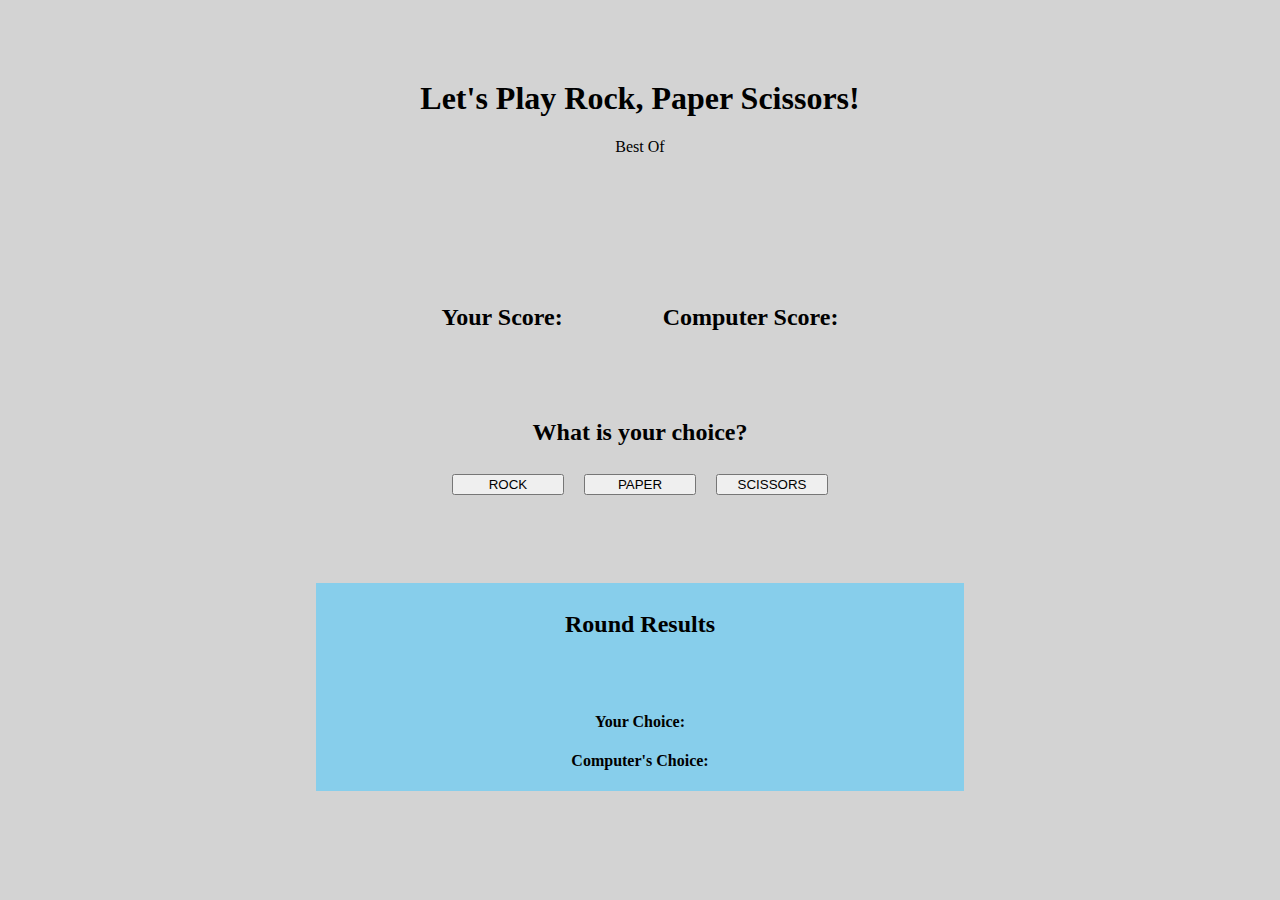
==== Javascript Version/index.html @ 13fa32d9 "Added html for user interface, created index.css and index.js. Simple styling for game" ====
<!DOCTYPE html>
<html lang="en">
<head>
    <meta charset="UTF-8">
    <meta name="viewport" content="width=device-width, initial-scale=1.0">
    <title>Document</title>
    <link rel = "stylesheet" type = "text/css" href = "index.css" />
</head>
<body>
    <section id="intro">
        <h1>Let's Play Rock, Paper Scissors!</h1>
        <p>Best Of <span id="winningTotal"></span></p>
    </section>

    <section id="game">
        <div id="scores">
            <div id="playerScore" class="score">
                <h2>Your Score:</h2>
                <span id="currentPlayerScore"></span>
            </div>
            <div id="computerScore" class="score">
                <h2>Computer Score:</h2>
                <span id="currentComputerScore"></span>
            </div>
        </div>
        <div id="playerOptions">
            <h2>What is your choice?</h2>
            <div id="choices">
                <button id="rock">ROCK</button>
                <button id="paper">PAPER</button>
                <button id="scissors">SCISSORS</button>
            </div>
        </div>
    </section>
    <section id="lastResult">
        <h2><strong>Round Results</strong></h2>
        <h4 id="roundWinner"></h4>
        <div id="playerSelectionDiv">
            <h4>Your Choice: </h4>
            <span id="playerSelection"></span>
        </div>
        <div id="computerSelectionDiv">
            <h4>Computer's Choice: </h4>
            <span id="computerSelection"></span>
        </div>
    </section>
    
    <script>
        //stores value of score needed to break while loop
        const winningScore = 5;
        //storing values safe to use in computerPlay()
        const rock = "ROCK";
        const paper = "PAPER";
        const scissors = "SCISSORS";   
        //variables to store current scores of each player, both start with 0
        let playerScore = 0;
        let computerScore = 0;
        //declaring result variable as to not do it in the while loop
        let playerSelection;
        let computerSelection;
        let result;
        
        /*Function to return a whole integer between args min and max
            Used to choose computer's choice
        */
        let randomInt = (min, max) => {
            min = Math.ceil(min); 
            max = Math.floor(max); 
            return Math.floor(Math.random() * (max - min + 1)) + min;
        }

        /*Function to return random computer choice
            Runs randomInt to get a value between 1 and 3 that is then associated with a choice
        */
        let computerPlay = () => {
            let int = randomInt(1,3);

            switch(true){
                case int == 1:
                    return rock;
                case int == 2:
                    return paper;
                case int == 3:
                    return scissors;
            }
        };

        /*Function to convert playerchoice to all caps and check if it is a valid choice*/
        let parsePlayerChoice = (playerChoice) => {
            playerChoice = playerChoice.toUpperCase();

            if(playerChoice != rock && playerChoice != paper && playerChoice != scissors){
                console.log("Please enter in a choice of ROCK, PAPER, or SCISSORS");
                return null;
            }
            else{
                return playerChoice;
            }

        };

        /*Compares playerSelection and computerSelection  to evaluate results. 
            Sends back a string with the result and increases winner score.
        */
        let game = (playerSelection, computerSelection) => {
            if(playerSelection === computerSelection){
                return `It's a tie!`;
            } else{
                //
                switch(true){
                    case playerSelection === rock:
                        if(computerSelection === paper){
                            computerScore++;
                            return `Computer Wins!`;
                        } else{
                            //computer selection is scissors
                            playerScore++;
                            return `Player Wins!`;
                        }
                        break;
                    case playerSelection === paper:
                        if(computerSelection === rock){
                                playerScore++;
                                return `Player Wins!`;
                            } else{
                                //computer selection is scissors
                                computerScore++;
                                return `Computer Wins!`;
                            }
                            break;
                    case playerSelection === scissors:
                        if(computerSelection === paper){
                                playerScore++;
                                return `Player Wins!`;
                            } else{
                                //computer selection is rock
                                computerScore++;
                                return `Computer Wins!`;
                            }
                            break;
                }
            }
        };
        
        /*Loop that runs while player or computer score is less than winningScore
        */
        while(playerScore < winningScore && computerScore < winningScore){
            playerSelection = "ROCK";//parsePlayerChoice(prompt("What is your choice?"));
            computerSelection = computerPlay();

            result = playRound(playerSelection, computerSelection);

            if(result){
                console.log(`${result} 
                Your Score: ${playerScore} | Computer Score: ${computerScore}`);
           } 
            
        }

        if(playerScore > computerScore){
            console.log("You won the match!");
        }else{
            console.log("The computer won the match!");
        }

    </script>
</body>
</html>
---- Javascript Version/index.css ----
body {
    text-align: center;
    background-color: lightgray;
}

section{
    margin: 5rem;
}

h1{
    font-size: 2rem;
}

button{
    width: 7rem;
    margin: 0.5rem;
    text-align: center;
}

.score{
    display: inline-block;
    margin: 3rem;
}

#lastResult{
    height: 12rem;
    width: 50%;
    padding: 0.5rem;
    margin: auto;
    background-color: skyblue
}

#roundWinner{
    height: 2rem;
}
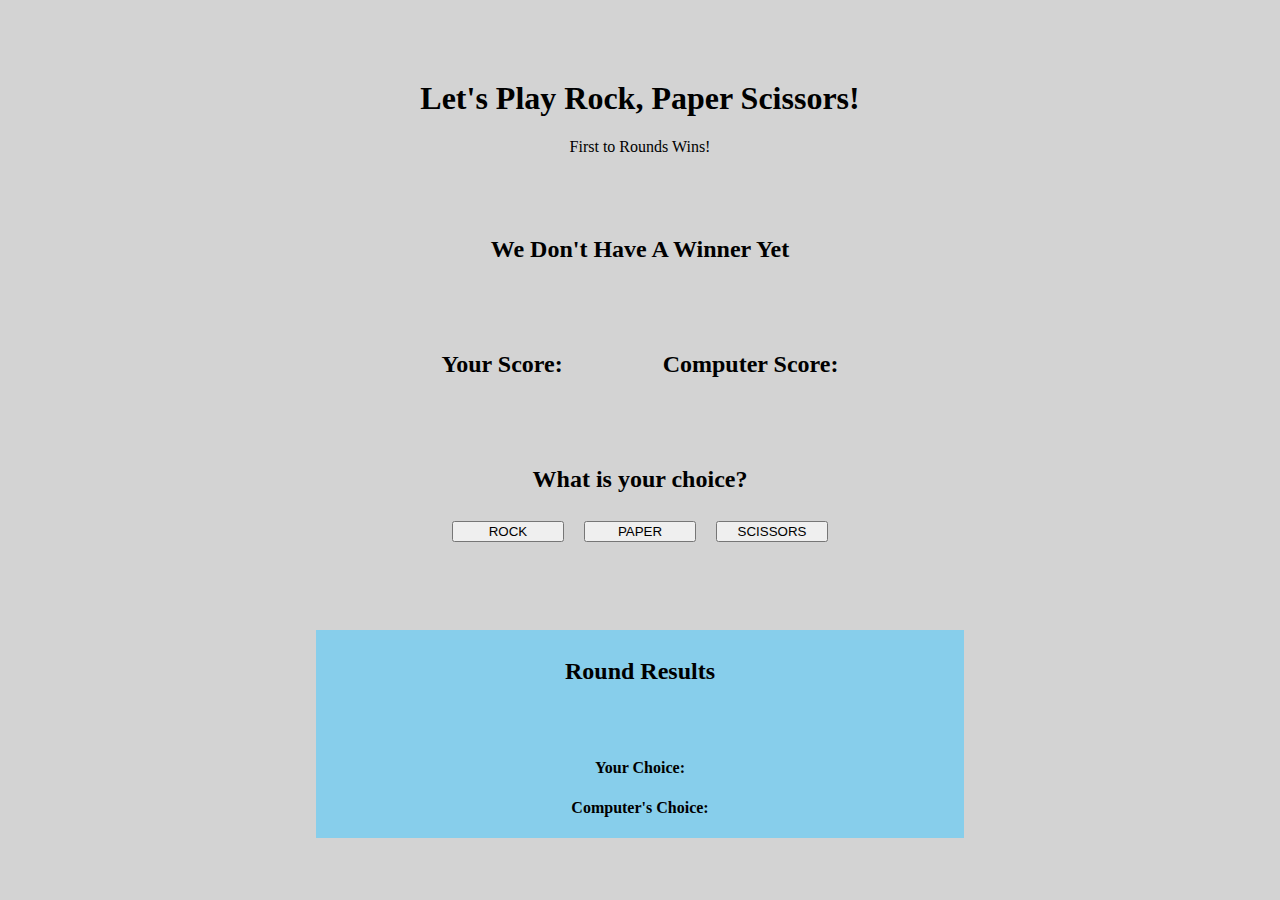
==== commit 5343c462: "Moved JS to index.js. Created constants for important DOM elements. Started logic for updateValues" ====
--- a/Javascript Version/index.html
+++ b/Javascript Version/index.html
@@ -9,11 +9,12 @@
 <body>
     <section id="intro">
         <h1>Let's Play Rock, Paper Scissors!</h1>
-        <p>Best Of <span id="winningTotal"></span></p>
+        <p>First to <span id="winningTotal"></span> Rounds Wins!</p>
     </section>
 
     <section id="game">
         <div id="scores">
+            <h2>We Don't Have A Winner Yet</h2>
             <div id="playerScore" class="score">
                 <h2>Your Score:</h2>
                 <span id="currentPlayerScore"></span>
@@ -45,124 +46,6 @@
         </div>
     </section>
     
-    <script>
-        //stores value of score needed to break while loop
-        const winningScore = 5;
-        //storing values safe to use in computerPlay()
-        const rock = "ROCK";
-        const paper = "PAPER";
-        const scissors = "SCISSORS";   
-        //variables to store current scores of each player, both start with 0
-        let playerScore = 0;
-        let computerScore = 0;
-        //declaring result variable as to not do it in the while loop
-        let playerSelection;
-        let computerSelection;
-        let result;
-        
-        /*Function to return a whole integer between args min and max
-            Used to choose computer's choice
-        */
-        let randomInt = (min, max) => {
-            min = Math.ceil(min); 
-            max = Math.floor(max); 
-            return Math.floor(Math.random() * (max - min + 1)) + min;
-        }
-
-        /*Function to return random computer choice
-            Runs randomInt to get a value between 1 and 3 that is then associated with a choice
-        */
-        let computerPlay = () => {
-            let int = randomInt(1,3);
-
-            switch(true){
-                case int == 1:
-                    return rock;
-                case int == 2:
-                    return paper;
-                case int == 3:
-                    return scissors;
-            }
-        };
-
-        /*Function to convert playerchoice to all caps and check if it is a valid choice*/
-        let parsePlayerChoice = (playerChoice) => {
-            playerChoice = playerChoice.toUpperCase();
-
-            if(playerChoice != rock && playerChoice != paper && playerChoice != scissors){
-                console.log("Please enter in a choice of ROCK, PAPER, or SCISSORS");
-                return null;
-            }
-            else{
-                return playerChoice;
-            }
-
-        };
-
-        /*Compares playerSelection and computerSelection  to evaluate results. 
-            Sends back a string with the result and increases winner score.
-        */
-        let game = (playerSelection, computerSelection) => {
-            if(playerSelection === computerSelection){
-                return `It's a tie!`;
-            } else{
-                //
-                switch(true){
-                    case playerSelection === rock:
-                        if(computerSelection === paper){
-                            computerScore++;
-                            return `Computer Wins!`;
-                        } else{
-                            //computer selection is scissors
-                            playerScore++;
-                            return `Player Wins!`;
-                        }
-                        break;
-                    case playerSelection === paper:
-                        if(computerSelection === rock){
-                                playerScore++;
-                                return `Player Wins!`;
-                            } else{
-                                //computer selection is scissors
-                                computerScore++;
-                                return `Computer Wins!`;
-                            }
-                            break;
-                    case playerSelection === scissors:
-                        if(computerSelection === paper){
-                                playerScore++;
-                                return `Player Wins!`;
-                            } else{
-                                //computer selection is rock
-                                computerScore++;
-                                return `Computer Wins!`;
-                            }
-                            break;
-                }
-            }
-        };
-        
-        /*Loop that runs while player or computer score is less than winningScore
-        */
-        while(playerScore < winningScore && computerScore < winningScore){
-            playerSelection = "ROCK";//parsePlayerChoice(prompt("What is your choice?"));
-            computerSelection = computerPlay();
-
-            result = playRound(playerSelection, computerSelection);
-
-            if(result){
-                console.log(`${result} 
-                Your Score: ${playerScore} | Computer Score: ${computerScore}`);
-           } 
-            
-        }
-
-        if(playerScore > computerScore){
-            console.log("You won the match!");
-        }else{
-            console.log("The computer won the match!");
-        }
-
-    </script>
+    <script src="index.js"></script>
 </body>
 </html>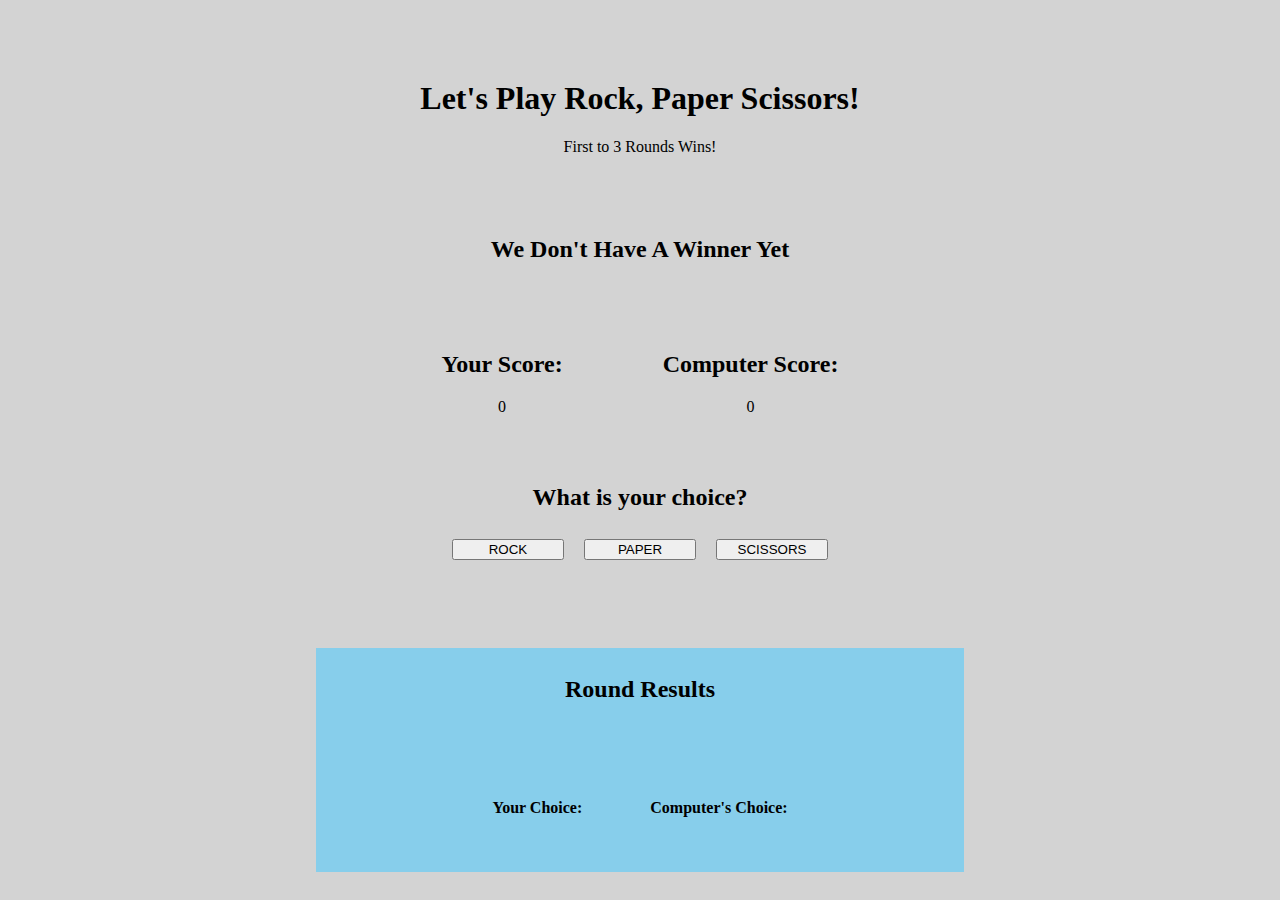
==== commit 56024b26: "Added createEventListener and checkEndOfGame functions. Adjusted css slightly" ====
--- a/Javascript Version/index.html
+++ b/Javascript Version/index.html
@@ -14,14 +14,14 @@
 
     <section id="game">
         <div id="scores">
-            <h2>We Don't Have A Winner Yet</h2>
+            <h2 id="winner">We Don't Have A Winner Yet</h2>
             <div id="playerScore" class="score">
                 <h2>Your Score:</h2>
                 <span id="currentPlayerScore"></span>
             </div>
             <div id="computerScore" class="score">
                 <h2>Computer Score:</h2>
-                <span id="currentComputerScore"></span>
+                <span id="currentComputerScore">0</span>
             </div>
         </div>
         <div id="playerOptions">
@@ -36,11 +36,11 @@
     <section id="lastResult">
         <h2><strong>Round Results</strong></h2>
         <h4 id="roundWinner"></h4>
-        <div id="playerSelectionDiv">
+        <div id="playerSelectionDiv" class="choice">
             <h4>Your Choice: </h4>
             <span id="playerSelection"></span>
         </div>
-        <div id="computerSelectionDiv">
+        <div id="computerSelectionDiv" class="choice">
             <h4>Computer's Choice: </h4>
             <span id="computerSelection"></span>
         </div>
--- a/Javascript Version/index.css
+++ b/Javascript Version/index.css
@@ -23,7 +23,7 @@
 }
 
 #lastResult{
-    height: 12rem;
+    height: 13rem;
     width: 50%;
     padding: 0.5rem;
     margin: auto;
@@ -32,4 +32,9 @@
 
 #roundWinner{
     height: 2rem;
+}
+
+.choice{
+    display: inline-block;
+    margin: 0 2rem 2rem 2rem;
 }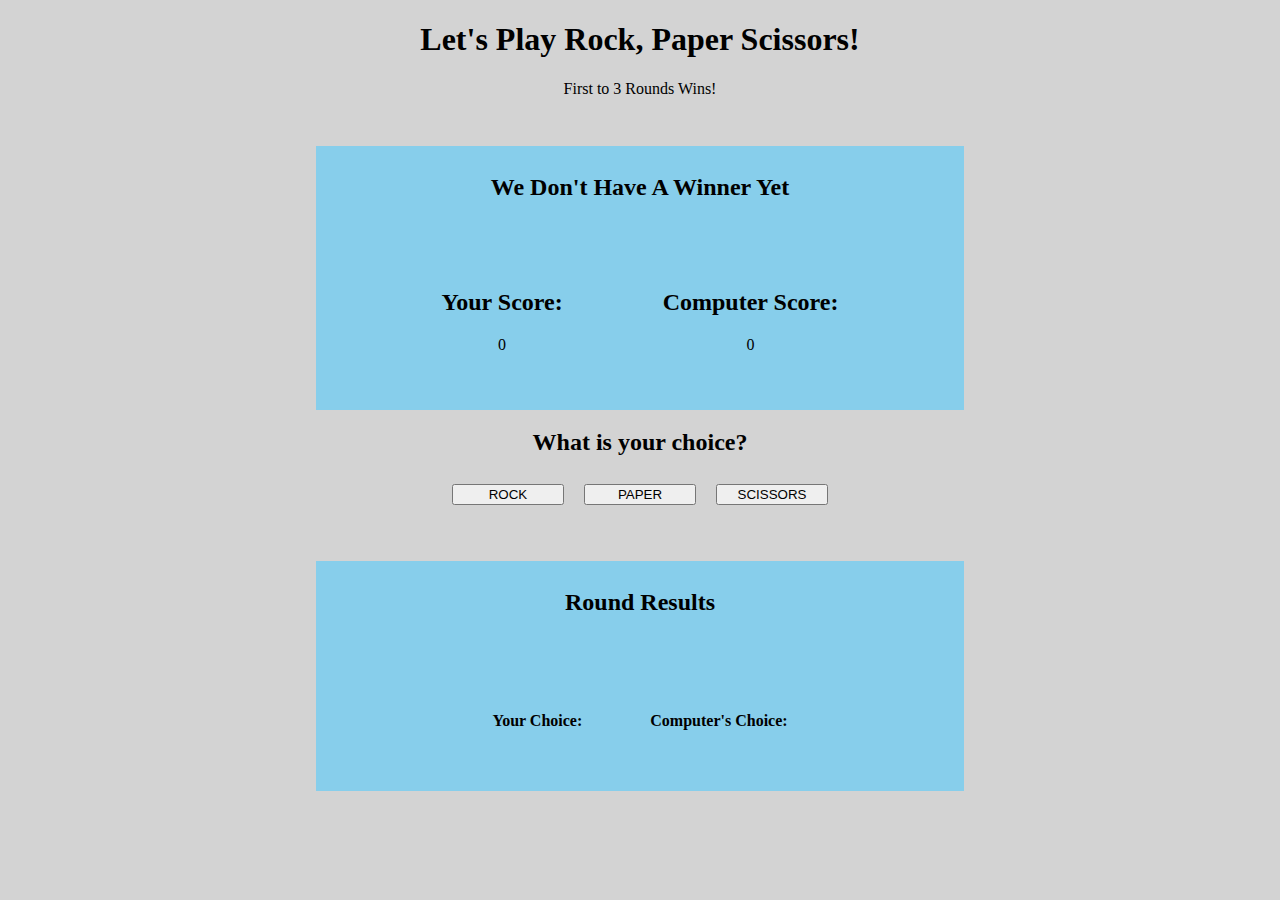
==== commit f977e7a8: "Added final functions to create reset button on game end and to set a event listener to the button t" ====
--- a/Javascript Version/index.html
+++ b/Javascript Version/index.html
@@ -12,25 +12,23 @@
         <p>First to <span id="winningTotal"></span> Rounds Wins!</p>
     </section>
 
-    <section id="game">
-        <div id="scores">
-            <h2 id="winner">We Don't Have A Winner Yet</h2>
-            <div id="playerScore" class="score">
-                <h2>Your Score:</h2>
-                <span id="currentPlayerScore"></span>
-            </div>
-            <div id="computerScore" class="score">
-                <h2>Computer Score:</h2>
-                <span id="currentComputerScore">0</span>
-            </div>
+    <section id="scores">
+        <h2 id="winner">We Don't Have A Winner Yet</h2>
+        <div id="playerScore" class="score">
+            <h2>Your Score:</h2>
+            <span id="currentPlayerScore"></span>
         </div>
-        <div id="playerOptions">
-            <h2>What is your choice?</h2>
-            <div id="choices">
-                <button id="rock">ROCK</button>
-                <button id="paper">PAPER</button>
-                <button id="scissors">SCISSORS</button>
-            </div>
+        <div id="computerScore" class="score">
+            <h2>Computer Score:</h2>
+            <span id="currentComputerScore">0</span>
+        </div>
+    </section>
+    <section id="playerOptions">
+        <h2>What is your choice?</h2>
+        <div id="choices">
+            <button id="rock" class="gameChoice">ROCK</button>
+            <button id="paper" class="gameChoice">PAPER</button>
+            <button id="scissors" class="gameChoice">SCISSORS</button>
         </div>
     </section>
     <section id="lastResult">
--- a/Javascript Version/index.css
+++ b/Javascript Version/index.css
@@ -4,7 +4,7 @@
 }
 
 section{
-    margin: 5rem;
+    margin: 1rem 3rem 3rem 3rem;
 }
 
 h1{
@@ -22,8 +22,8 @@
     margin: 3rem;
 }
 
-#lastResult{
-    height: 13rem;
+#lastResult, #scores{
+    height: 100%;
     width: 50%;
     padding: 0.5rem;
     margin: auto;
@@ -37,4 +37,10 @@
 .choice{
     display: inline-block;
     margin: 0 2rem 2rem 2rem;
+}
+
+#newGame{
+    display: block;
+    height: 3rem;
+    margin: 3rem auto 0 auto;
 }